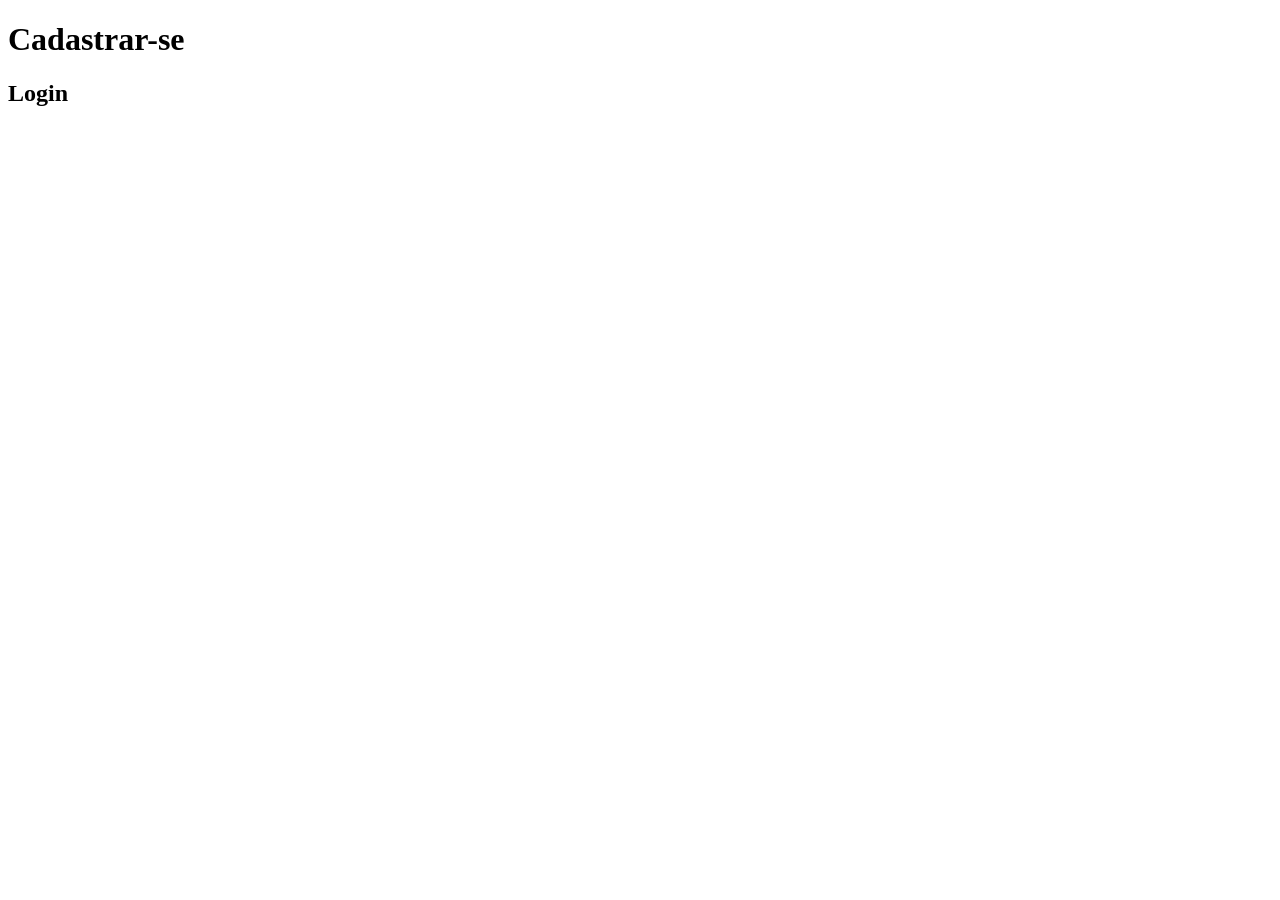
==== login.html @ a0713133 "Criado sistema de login" ====
<!DOCTYPE html>
<html lang="en">
<head>
    <meta charset="UTF-8">
    <meta name="viewport" content="width=device-width, initial-scale=1.0">
    <title>Tela de login</title>
</head>
<body>
    <h1>Cadastrar-se</h1>
    <h2>Login</h2>
</body>
</html>
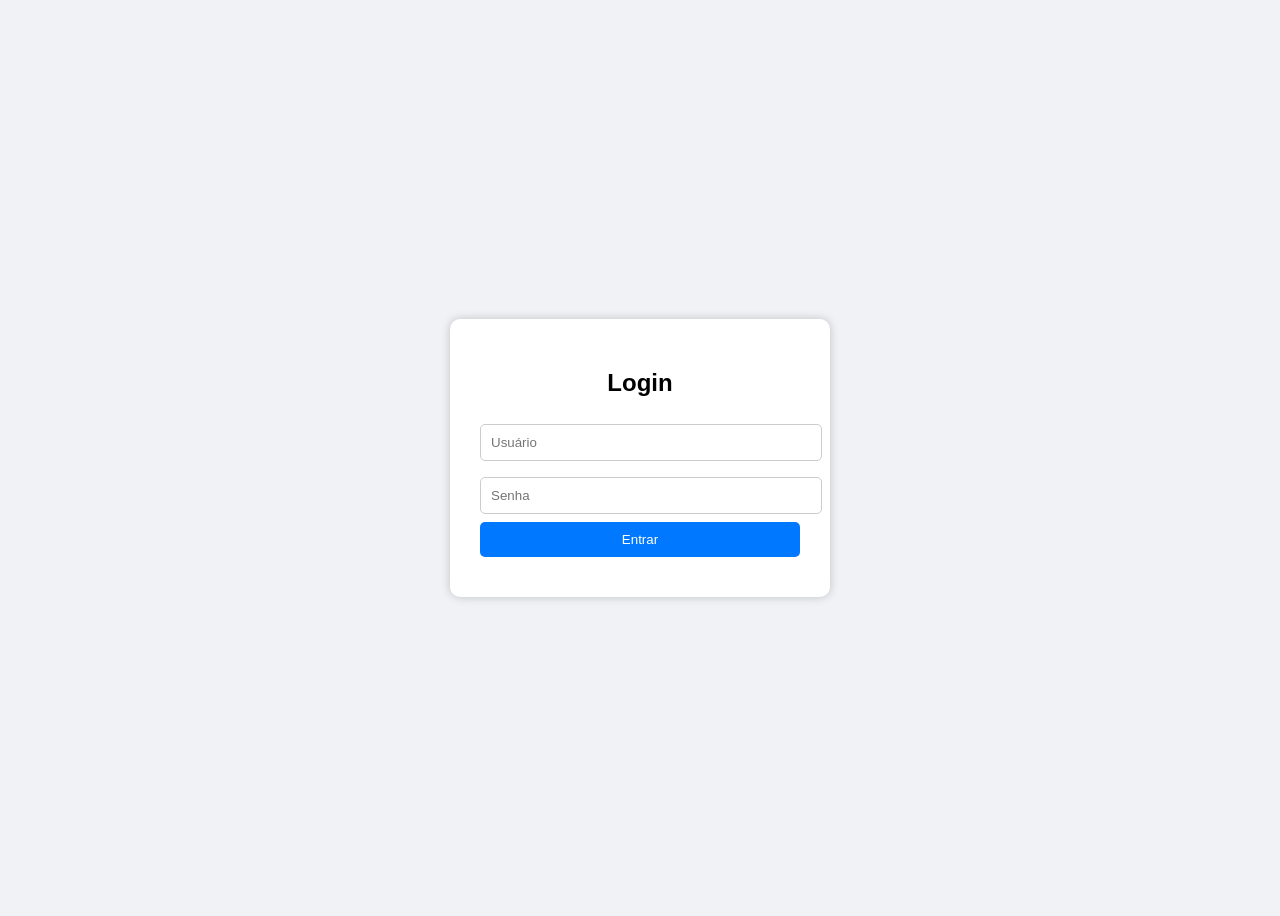
==== commit 6bc5ed02: "Criado footer do site" ====
--- a/login.html
+++ b/login.html
@@ -1,12 +1,105 @@
 <!DOCTYPE html>
-<html lang="en">
+<html lang="pt-BR">
 <head>
     <meta charset="UTF-8">
     <meta name="viewport" content="width=device-width, initial-scale=1.0">
-    <title>Tela de login</title>
+    <title>Sistema de Login</title>
+    <style>
+        body {
+            font-family: Arial, sans-serif;
+            background: #f0f2f5;
+            display: flex;
+            justify-content: center;
+            align-items: center;
+            height: 100vh;
+        }
+
+        .container {
+            background: white;
+            padding: 30px;
+            border-radius: 10px;
+            box-shadow: 0 0 10px rgba(0,0,0,0.2);
+            width: 320px;
+        }
+
+        h2 {
+            text-align: center;
+        }
+
+        input {
+            width: 100%;
+            padding: 10px;
+            margin: 8px 0;
+            border: 1px solid #ccc;
+            border-radius: 5px;
+        }
+
+        button {
+            width: 100%;
+            padding: 10px;
+            background: #0078ff;
+            color: white;
+            border: none;
+            border-radius: 5px;
+            cursor: pointer;
+        }
+
+        button:hover {
+            background: #005fd1;
+        }
+
+        .mensagem {
+            text-align: center;
+            margin-top: 10px;
+            font-weight: bold;
+        }
+
+        .sucesso {
+            color: green;
+        }
+
+        .erro {
+            color: red;
+        }
+    </style>
 </head>
 <body>
-    <h1>Cadastrar-se</h1>
+
+<div class="container">
     <h2>Login</h2>
+
+    <input type="text" id="usuario" placeholder="Usuário">
+    <input type="password" id="senha" placeholder="Senha">
+
+    <button onclick="fazerLogin()">Entrar</button>
+
+    <div id="mensagem" class="mensagem"></div>
+</div>
+
+<script>
+function fazerLogin() {
+    const usuario = document.getElementById("usuario").value;
+    const senha = document.getElementById("senha").value;
+    const mensagem = document.getElementById("mensagem");
+
+    // Usuário e senha de exemplo
+    const usuarioCorreto = "admin";
+    const senhaCorreta = "123456";
+
+    if (usuario === usuarioCorreto && senha === senhaCorreta) {
+        mensagem.textContent = "Login realizado com sucesso!";
+        mensagem.className = "mensagem sucesso";
+
+        setTimeout(() => {
+            window.location.href = "painel.html";
+        }, 1000);
+
+    } else {
+        mensagem.textContent = "Usuário ou senha incorretos!";
+        mensagem.className = "mensagem erro";
+    }
+}
+</script>
+
 </body>
 </html>
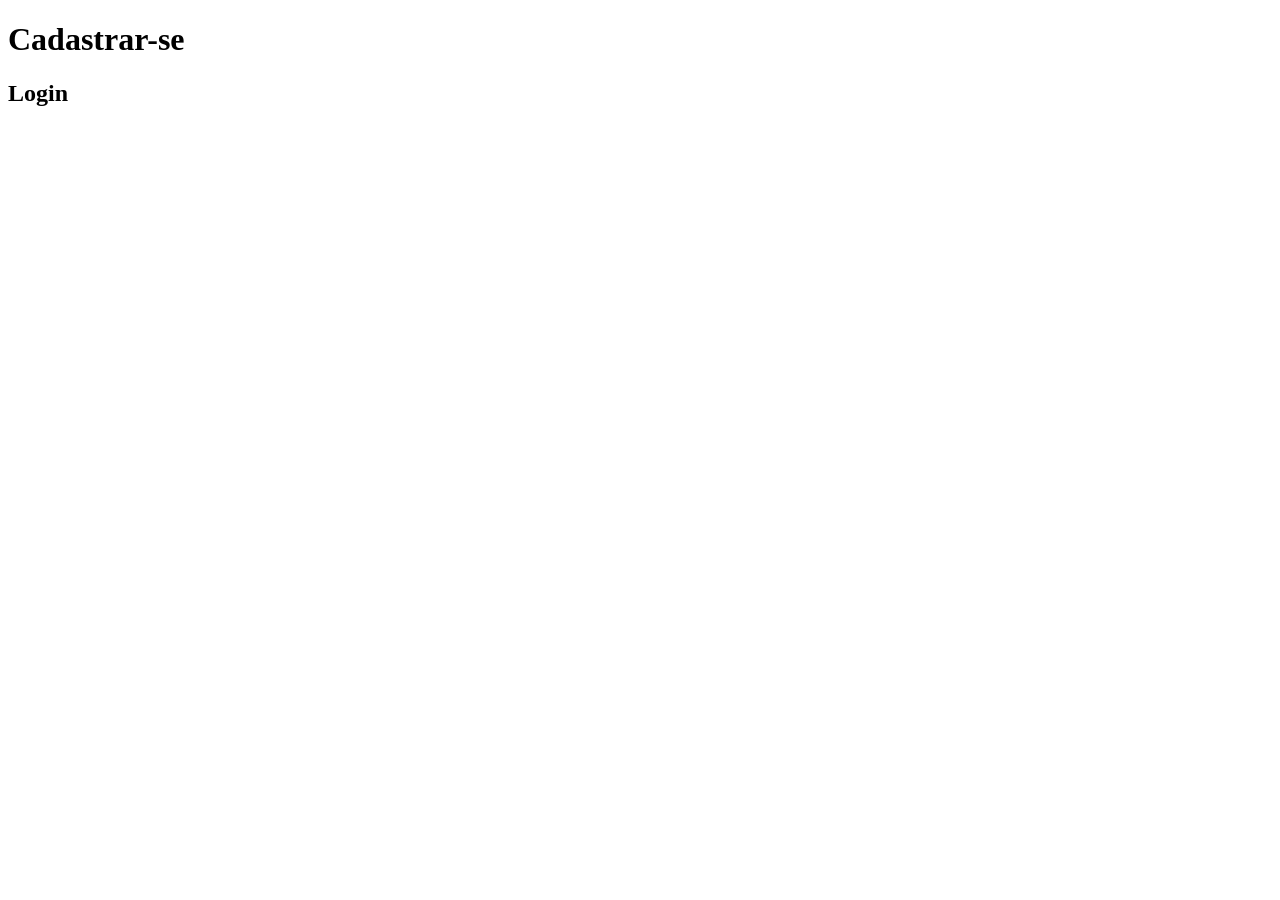
==== commit 694d4934: "Merge branch 'master' into responsividade-do-site" ====
--- a/login.html
+++ b/login.html
@@ -1,105 +1,12 @@
 <!DOCTYPE html>
-<html lang="pt-BR">
+<html lang="en">
 <head>
     <meta charset="UTF-8">
     <meta name="viewport" content="width=device-width, initial-scale=1.0">
-    <title>Sistema de Login</title>
-    <style>
-        body {
-            font-family: Arial, sans-serif;
-            background: #f0f2f5;
-            display: flex;
-            justify-content: center;
-            align-items: center;
-            height: 100vh;
-        }
-
-        .container {
-            background: white;
-            padding: 30px;
-            border-radius: 10px;
-            box-shadow: 0 0 10px rgba(0,0,0,0.2);
-            width: 320px;
-        }
-
-        h2 {
-            text-align: center;
-        }
-
-        input {
-            width: 100%;
-            padding: 10px;
-            margin: 8px 0;
-            border: 1px solid #ccc;
-            border-radius: 5px;
-        }
-
-        button {
-            width: 100%;
-            padding: 10px;
-            background: #0078ff;
-            color: white;
-            border: none;
-            border-radius: 5px;
-            cursor: pointer;
-        }
-
-        button:hover {
-            background: #005fd1;
-        }
-
-        .mensagem {
-            text-align: center;
-            margin-top: 10px;
-            font-weight: bold;
-        }
-
-        .sucesso {
-            color: green;
-        }
-
-        .erro {
-            color: red;
-        }
-    </style>
+    <title>Tela de login</title>
 </head>
 <body>
-
-<div class="container">
+    <h1>Cadastrar-se</h1>
     <h2>Login</h2>
-
-    <input type="text" id="usuario" placeholder="Usuário">
-    <input type="password" id="senha" placeholder="Senha">
-
-    <button onclick="fazerLogin()">Entrar</button>
-
-    <div id="mensagem" class="mensagem"></div>
-</div>
-
-<script>
-function fazerLogin() {
-    const usuario = document.getElementById("usuario").value;
-    const senha = document.getElementById("senha").value;
-    const mensagem = document.getElementById("mensagem");
-
-    // Usuário e senha de exemplo
-    const usuarioCorreto = "admin";
-    const senhaCorreta = "123456";
-
-    if (usuario === usuarioCorreto && senha === senhaCorreta) {
-        mensagem.textContent = "Login realizado com sucesso!";
-        mensagem.className = "mensagem sucesso";
-
-        setTimeout(() => {
-            window.location.href = "painel.html";
-        }, 1000);
-
-    } else {
-        mensagem.textContent = "Usuário ou senha incorretos!";
-        mensagem.className = "mensagem erro";
-    }
-}
-</script>
-
 </body>
 </html>
